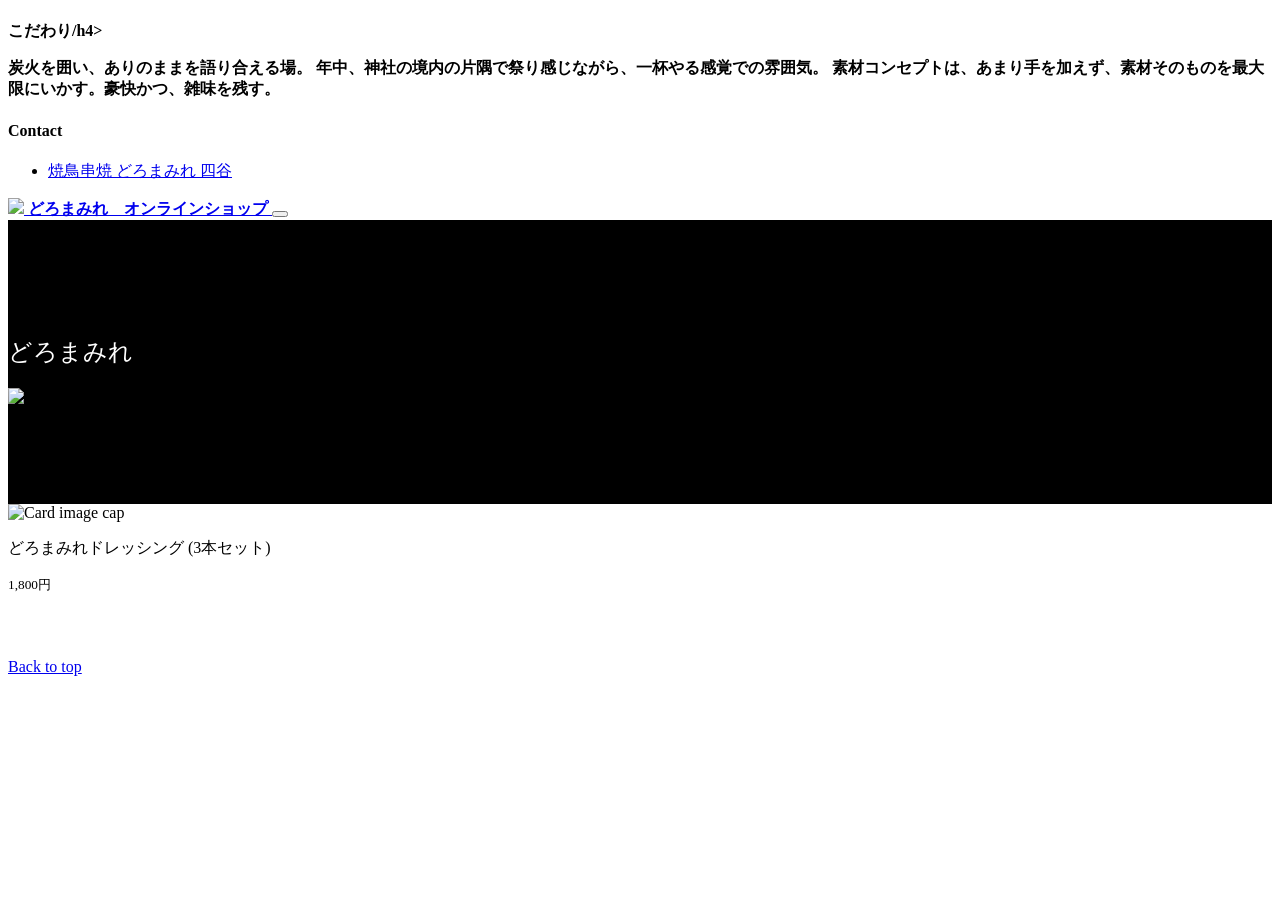
==== index.html @ f07fc8cb "Update index.html" ====
<!doctype html>
<html lang="en">
  <head>
    <meta charset="utf-8">
    <meta name="viewport" content="width=device-width, initial-scale=1, shrink-to-fit=no">
    <meta name="description" content="">
    <meta name="author" content="">
    <link rel="icon" href="http://www.doromamire.com/wp-content/themes/renew/images/favicon.ico">
    <title>どろまみれ　オンラインショップ</title>
    <!-- Bootstrap core CSS -->
    <link href="https://getbootstrap.com/docs/4.0/dist/css/bootstrap.min.css" rel="stylesheet">
    <!-- Custom styles for this template -->
    <link href="album.css" rel="stylesheet">
  </head>
  <body>
    <header>
      <div class="collapse bg-dark" id="navbarHeader">
        <div class="container">
          <div class="row">
            <div class="col-sm-8 col-md-7 py-4">
              <h4 class="text-white">こだわり/h4>
              <p class="text-muted">
炭火を囲い、ありのままを語り合える場。
年中、神社の境内の片隅で祭り感じながら、一杯やる感覚での雰囲気。
素材コンセプトは、あまり手を加えず、素材そのものを最大限にいかす。豪快かつ、雑味を残す。</p>
            </div>
            <div class="col-sm-4 offset-md-1 py-4">
              <h4 class="text-white">Contact</h4>
              <ul class="list-unstyled">
                <li><a href="http://www.doromamire.com/" class="text-white" target="_blank">焼鳥串焼 どろまみれ 四谷</a></li>
              </ul>
            </div>
          </div>
        </div>
      </div>
      <div class="navbar navbar-dark bg-dark box-shadow">
        <div class="container d-flex justify-content-between">
          <a href="./" class="navbar-brand d-flex align-items-center">
            <img src="http://www.doromamire.com/wp-content/themes/renew/images/favicon.ico" />
            <strong>どろまみれ　オンラインショップ</strong>
          </a>
          <button class="navbar-toggler" type="button" data-toggle="collapse" data-target="#navbarHeader" aria-controls="navbarHeader" aria-expanded="false" aria-label="Toggle navigation">
            <span class="navbar-toggler-icon"></span>
          </button>
        </div>
      </div>
    </header>
    <main role="main">
      <section class="jumbotron text-center">
        <div class="container">
          <h1 class="jumbotron-heading">どろまみれ</h1>
          <img  class="card-img-top" src="http://www.doromamire.com/wp-content/themes/renew/images/logo.png" id="port_photo_path" />
        </div>
      </section>
      <div class="album py-5 bg-light">
        <div class="container">
          <div class="row" id="row">
            <div class="col-md-4">
              <div class="card mb-4 box-shadow">
                <img class="card-img-top" src="https://cdn.amebaowndme.com/madrid-prd/madrid-web/images/sites/928520/848f9cac632f7d86d1005fc6a7c69cad_1ad99143d67060b86ba291c2adb69d9f.jpg?width=1600" alt="Card image cap">
                <div class="card-body">
                  <p class="card-text">どろまみれドレッシング (3本セット)</p>
                  <div class="d-flex justify-content-between align-items-center">
                    <div class="btn-group">
                      <div class="storesjp-button" data-storesjp-item="5f69540207e1636fd311bc74" data-storesjp-variation="5f69540207e1636fd311bc76" data-storesjp-name="fffuturework" data-storesjp-layout="layout_a" data-storesjp-lang="ja" ></div><script>(function(d,s,id){var st=d.getElementsByTagName(s)[0];if(d.getElementById(id)){return;}var nst=d.createElement(s);nst.id=id;nst.src="//btn.stores.jp/button.js";nst.charset="UTF-8";st.parentNode.insertBefore(nst,st);})(document, "script", "storesjp-button");</script>
                    </div>
                    <small class="text-muted">1,800円</small>
                  </div>
                </div>
              </div>
            </div>
          </div>
        </div>
      </div>
    </main>
    <footer class="text-muted">
      <div class="container">
        <p class="float-right">
          <a href="#">Back to top</a>
        </p>
      </div>
    </footer>
    <!-- Bootstrap core JavaScript
      ================================================== -->
      <!-- Placed at the end of the document so the pages load faster -->
      <script
        src="https://code.jquery.com/jquery-3.5.1.min.js"
        integrity="sha256-9/aliU8dGd2tb6OSsuzixeV4y/faTqgFtohetphbbj0="
        crossorigin="anonymous"></script>
      <script src="https://getbootstrap.com/docs/4.0/assets/js/vendor/popper.min.js"></script>
      <script src="https://getbootstrap.com/docs/4.0/dist/js/bootstrap.min.js"></script>
      <script src="https://getbootstrap.com/docs/4.0/assets/js/vendor/holder.min.js"></script>
  </body>
</html>
---- album.css ----
:root {
  --jumbotron-padding-y: 3rem;
}

.jumbotron {
  padding-top: var(--jumbotron-padding-y);
  padding-bottom: var(--jumbotron-padding-y);
  margin-bottom: 0;
  background-color: #000;
}
@media (min-width: 768px) {
  .jumbotron {
    padding-top: calc(var(--jumbotron-padding-y) * 2);
    padding-bottom: calc(var(--jumbotron-padding-y) * 2);
  }
}

.jumbotron p:last-child {
  margin-bottom: 0;
}

.jumbotron-heading {
  font-weight: 300;
  color: #fff;
}

.jumbotron .container {
  max-width: 40rem;
}

footer {
  padding-top: 3rem;
  padding-bottom: 3rem;
}

footer p {
  margin-bottom: .25rem;
}

.box-shadow { box-shadow: 0 .25rem .75rem rgba(0, 0, 0, 0); }
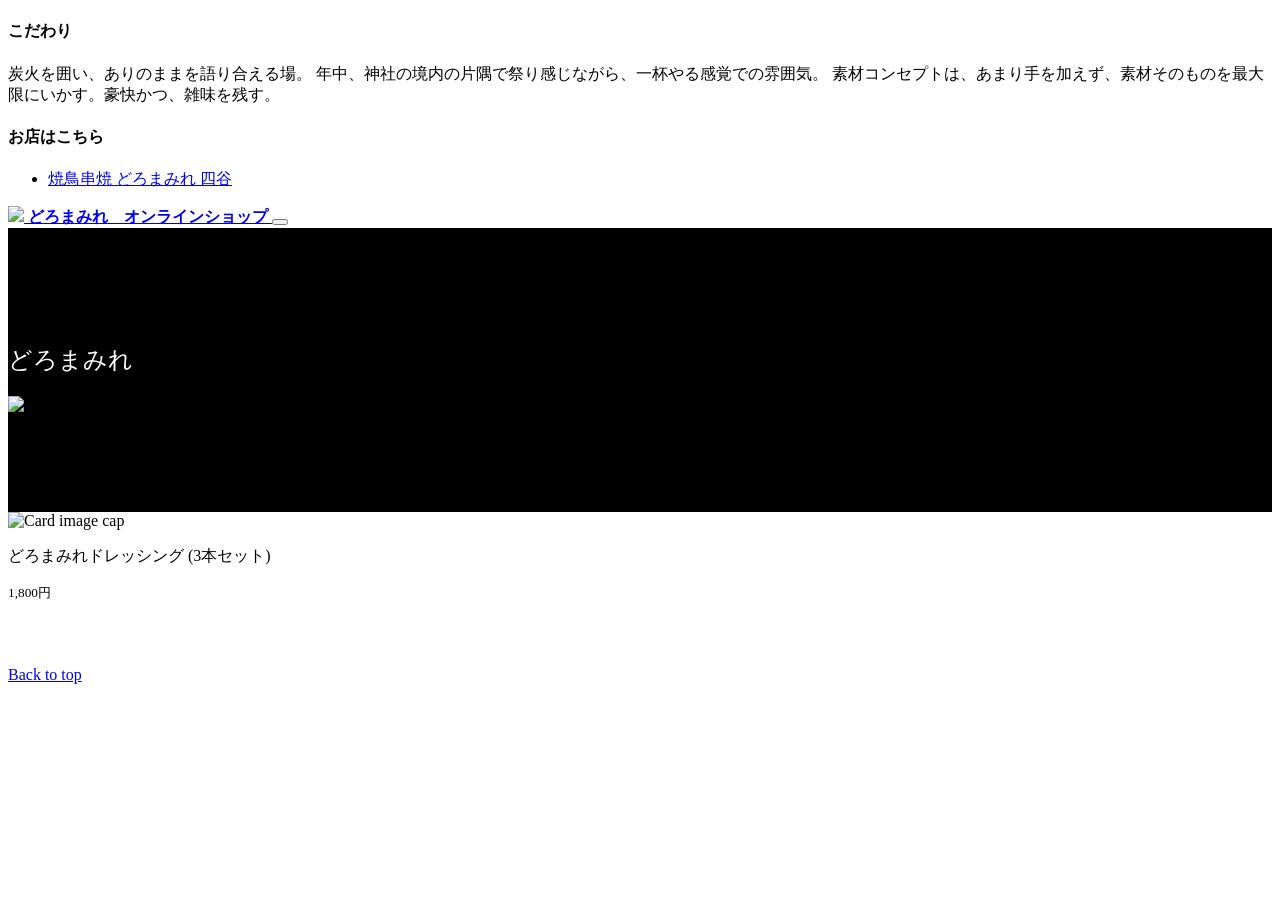
==== commit c1ac373e: "Update index.html" ====
--- a/index.html
+++ b/index.html
@@ -18,14 +18,14 @@
         <div class="container">
           <div class="row">
             <div class="col-sm-8 col-md-7 py-4">
-              <h4 class="text-white">こだわり/h4>
+              <h4 class="text-white">こだわり</h4>
               <p class="text-muted">
 炭火を囲い、ありのままを語り合える場。
 年中、神社の境内の片隅で祭り感じながら、一杯やる感覚での雰囲気。
 素材コンセプトは、あまり手を加えず、素材そのものを最大限にいかす。豪快かつ、雑味を残す。</p>
             </div>
             <div class="col-sm-4 offset-md-1 py-4">
-              <h4 class="text-white">Contact</h4>
+              <h4 class="text-white">お店はこちら</h4>
               <ul class="list-unstyled">
                 <li><a href="http://www.doromamire.com/" class="text-white" target="_blank">焼鳥串焼 どろまみれ 四谷</a></li>
               </ul>
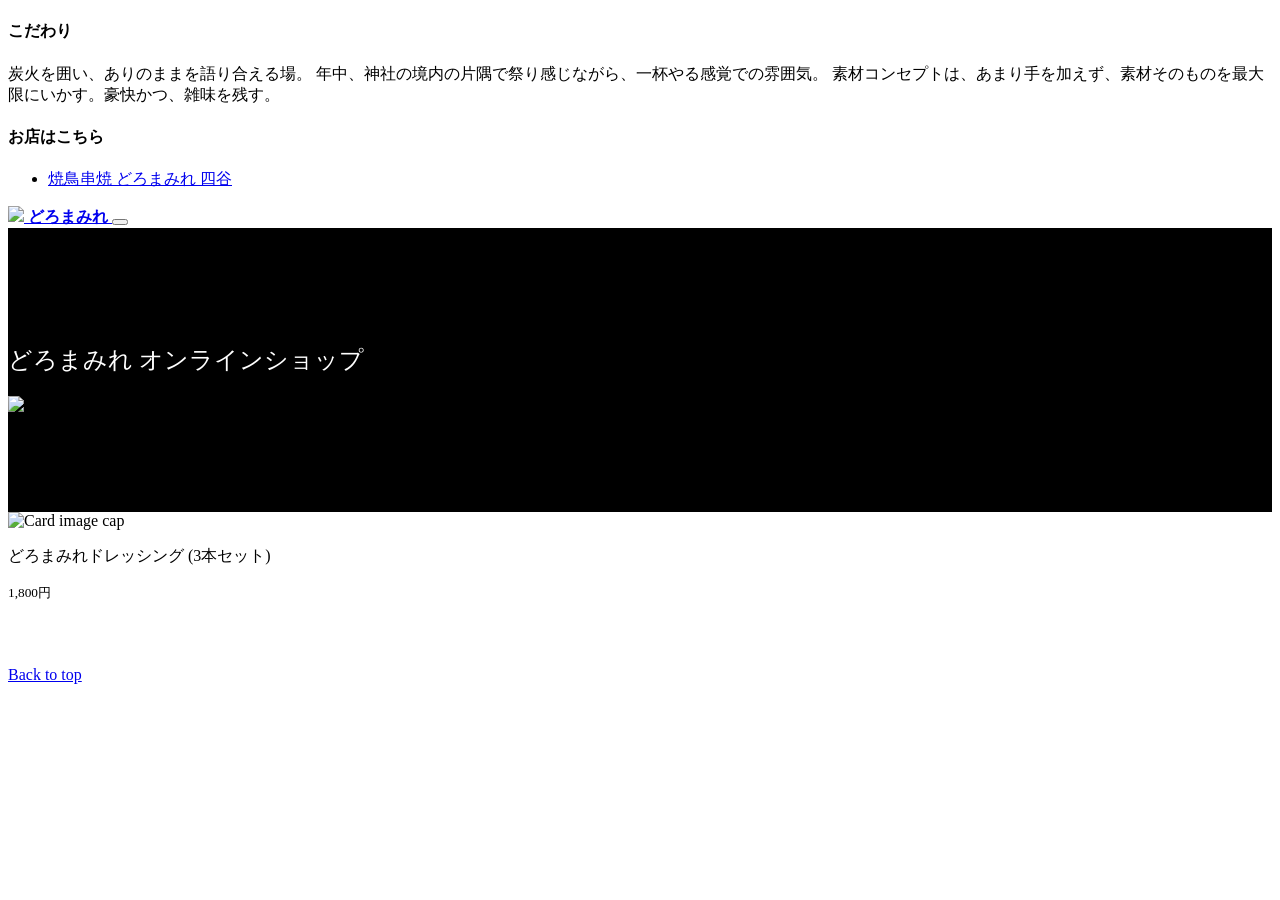
==== commit 2be761ab: "Update index.html" ====
--- a/index.html
+++ b/index.html
@@ -37,7 +37,7 @@
         <div class="container d-flex justify-content-between">
           <a href="./" class="navbar-brand d-flex align-items-center">
             <img src="http://www.doromamire.com/wp-content/themes/renew/images/favicon.ico" />
-            <strong>どろまみれ　オンラインショップ</strong>
+            <strong>どろまみれ</strong>
           </a>
           <button class="navbar-toggler" type="button" data-toggle="collapse" data-target="#navbarHeader" aria-controls="navbarHeader" aria-expanded="false" aria-label="Toggle navigation">
             <span class="navbar-toggler-icon"></span>
@@ -48,7 +48,7 @@
     <main role="main">
       <section class="jumbotron text-center">
         <div class="container">
-          <h1 class="jumbotron-heading">どろまみれ</h1>
+          <h1 class="jumbotron-heading">どろまみれ オンラインショップ</h1>
           <img  class="card-img-top" src="http://www.doromamire.com/wp-content/themes/renew/images/logo.png" id="port_photo_path" />
         </div>
       </section>
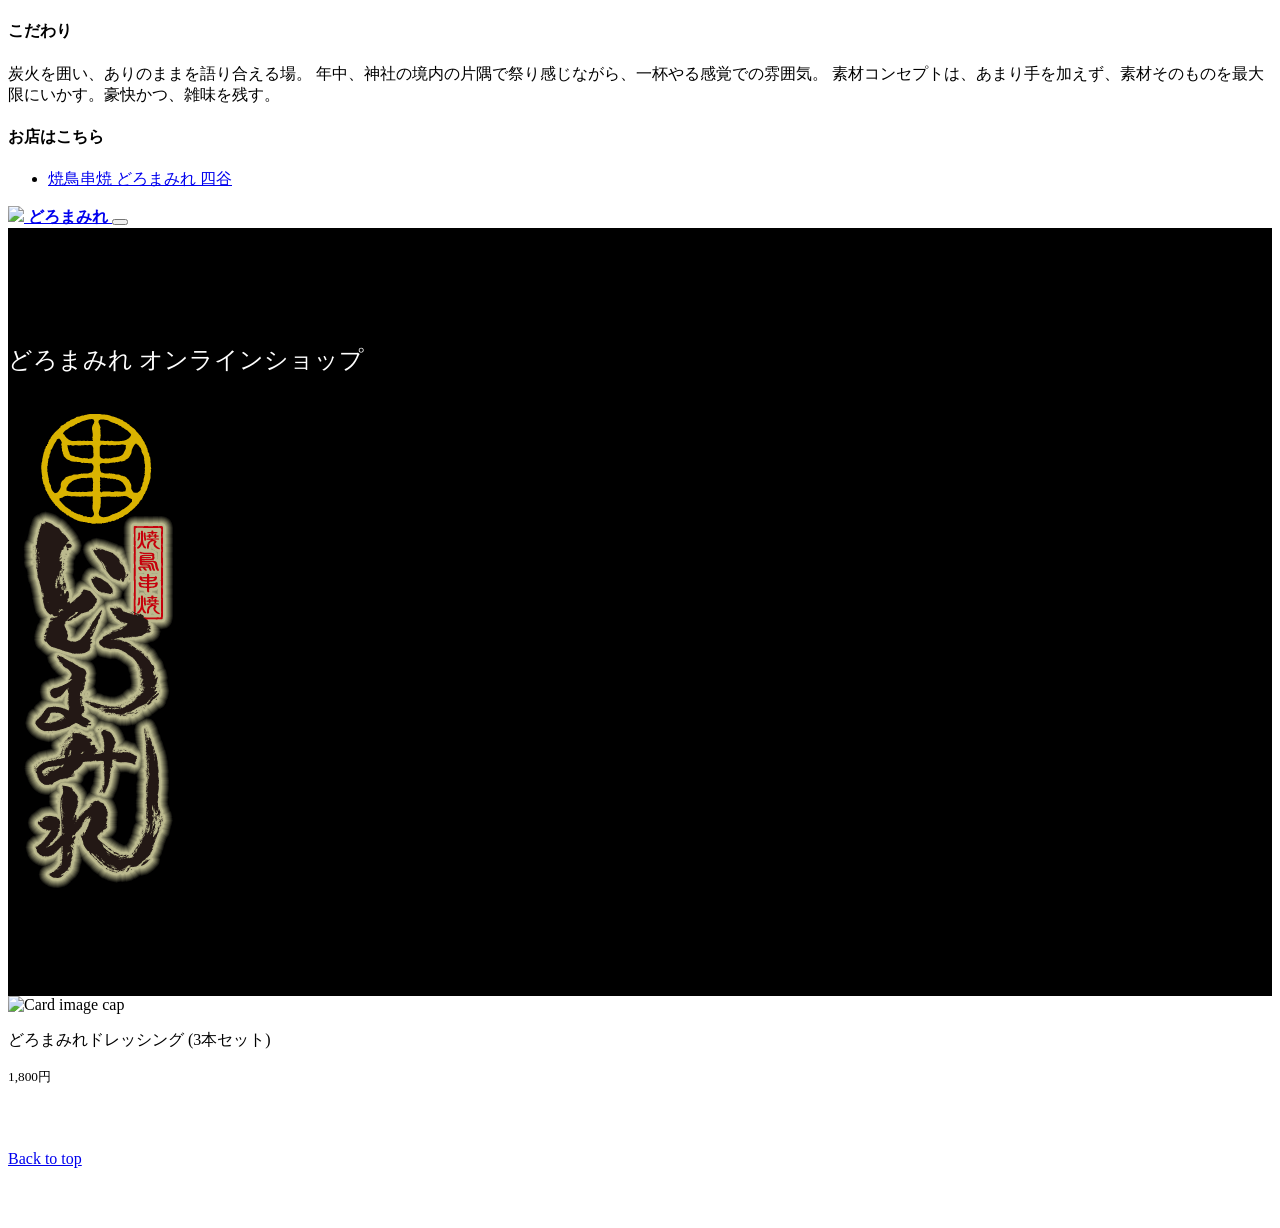
==== commit 8e6ee7a7: "Update index.html" ====
--- a/index.html
+++ b/index.html
@@ -5,12 +5,21 @@
     <meta name="viewport" content="width=device-width, initial-scale=1, shrink-to-fit=no">
     <meta name="description" content="">
     <meta name="author" content="">
-    <link rel="icon" href="http://www.doromamire.com/wp-content/themes/renew/images/favicon.ico">
+    <link rel="icon" href="favicon.ico">
     <title>どろまみれ　オンラインショップ</title>
     <!-- Bootstrap core CSS -->
     <link href="https://getbootstrap.com/docs/4.0/dist/css/bootstrap.min.css" rel="stylesheet">
     <!-- Custom styles for this template -->
     <link href="album.css" rel="stylesheet">
+    <!-- Global site tag (gtag.js) - Google Analytics -->
+<script async src="https://www.googletagmanager.com/gtag/js?id=UA-178643334-1"></script>
+<script>
+  window.dataLayer = window.dataLayer || [];
+  function gtag(){dataLayer.push(arguments);}
+  gtag('js', new Date());
+
+  gtag('config', 'UA-178643334-1');
+</script>
   </head>
   <body>
     <header>
@@ -49,7 +58,7 @@
       <section class="jumbotron text-center">
         <div class="container">
           <h1 class="jumbotron-heading">どろまみれ オンラインショップ</h1>
-          <img  class="card-img-top" src="http://www.doromamire.com/wp-content/themes/renew/images/logo.png" id="port_photo_path" />
+          <img  class="card-img-top" src="logo.png" id="port_photo_path" />
         </div>
       </section>
       <div class="album py-5 bg-light">
@@ -87,7 +96,6 @@
         src="https://code.jquery.com/jquery-3.5.1.min.js"
         integrity="sha256-9/aliU8dGd2tb6OSsuzixeV4y/faTqgFtohetphbbj0="
         crossorigin="anonymous"></script>
-      <script src="https://getbootstrap.com/docs/4.0/assets/js/vendor/popper.min.js"></script>
       <script src="https://getbootstrap.com/docs/4.0/dist/js/bootstrap.min.js"></script>
       <script src="https://getbootstrap.com/docs/4.0/assets/js/vendor/holder.min.js"></script>
   </body>
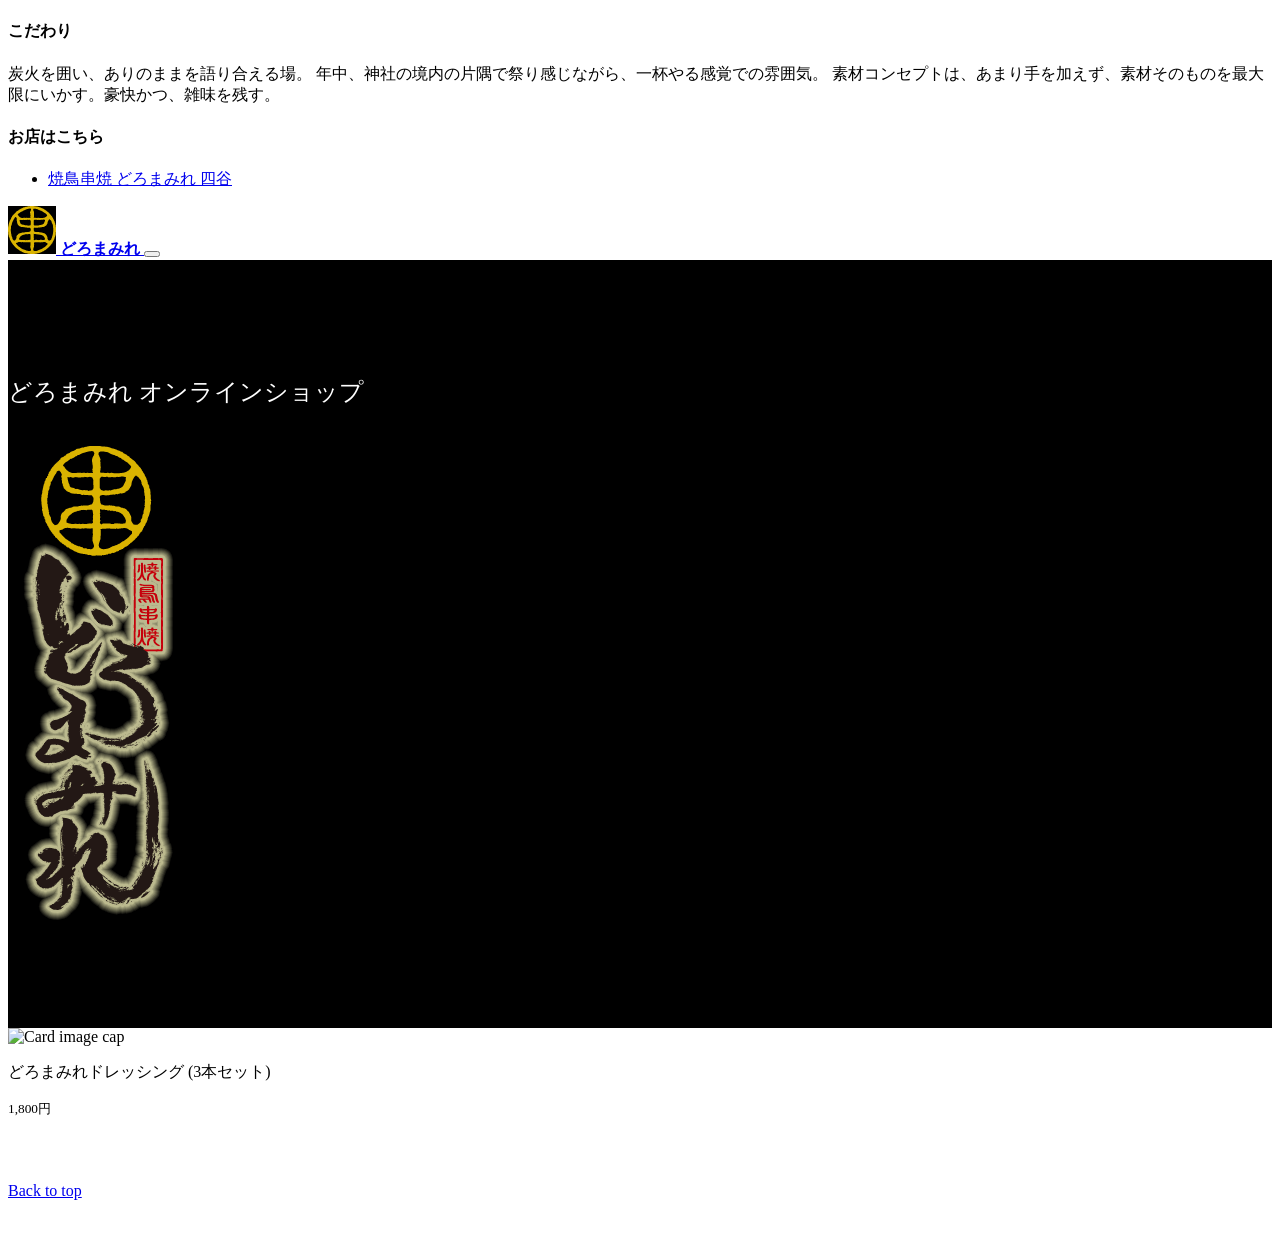
==== commit ecb47414: "Update index.html" ====
--- a/index.html
+++ b/index.html
@@ -45,7 +45,7 @@
       <div class="navbar navbar-dark bg-dark box-shadow">
         <div class="container d-flex justify-content-between">
           <a href="./" class="navbar-brand d-flex align-items-center">
-            <img src="http://www.doromamire.com/wp-content/themes/renew/images/favicon.ico" />
+            <img src="favicon.ico" />
             <strong>どろまみれ</strong>
           </a>
           <button class="navbar-toggler" type="button" data-toggle="collapse" data-target="#navbarHeader" aria-controls="navbarHeader" aria-expanded="false" aria-label="Toggle navigation">
